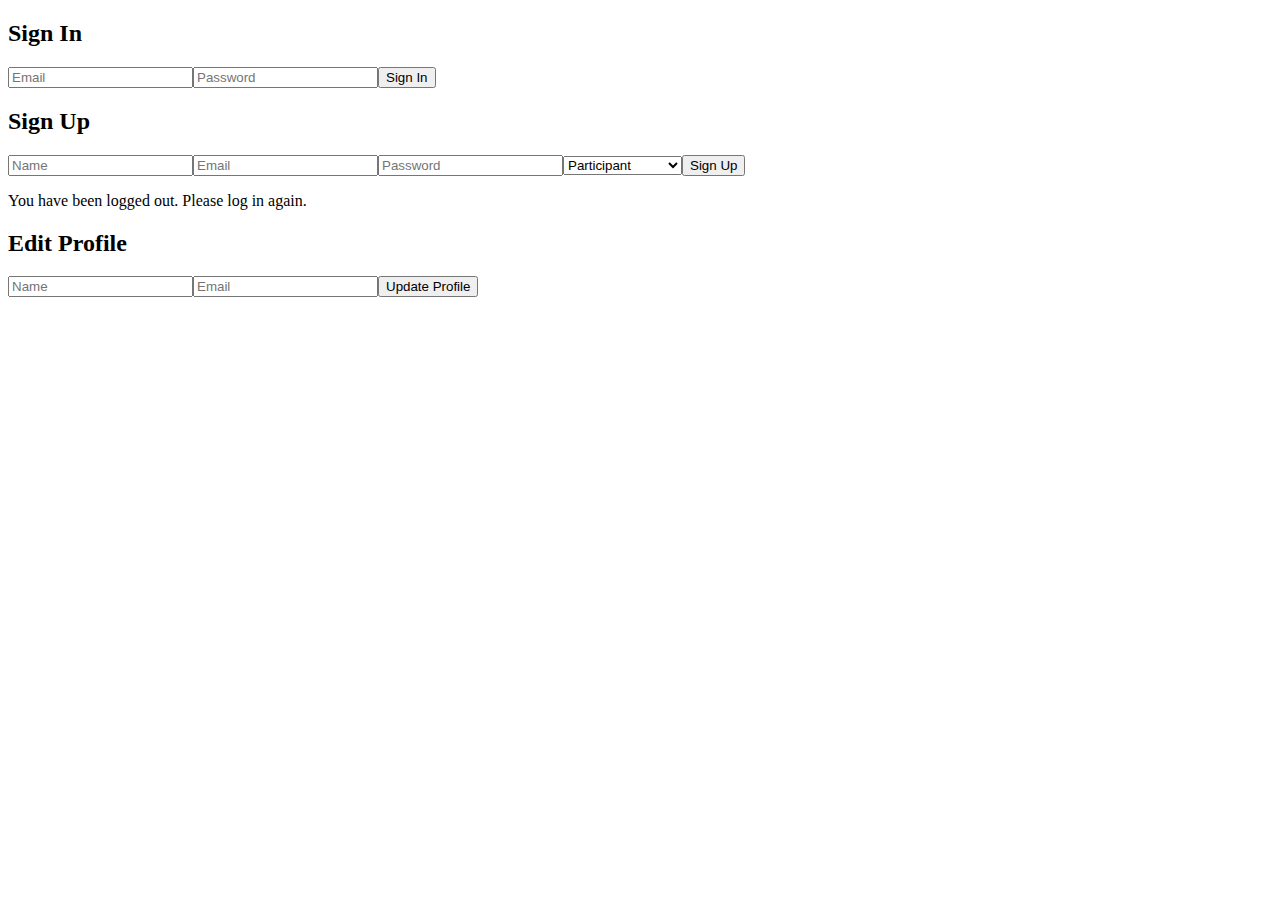
==== index.html @ 3858c30a ""commit"" ====
<!doctype html>
<html lang="en">
  <head>
    <meta charset="UTF-8" />
    <link rel="icon" type="image/svg+xml" href="/vite.svg" />
    <meta name="viewport" content="width=device-width, initial-scale=1.0" />
    <title>Vite + React</title>
    <script type="module" crossorigin src="/assets/index-D-U2EZbp.js"></script>
  </head>
  <body>
    <div id="root"></div>
  </body>
</html>
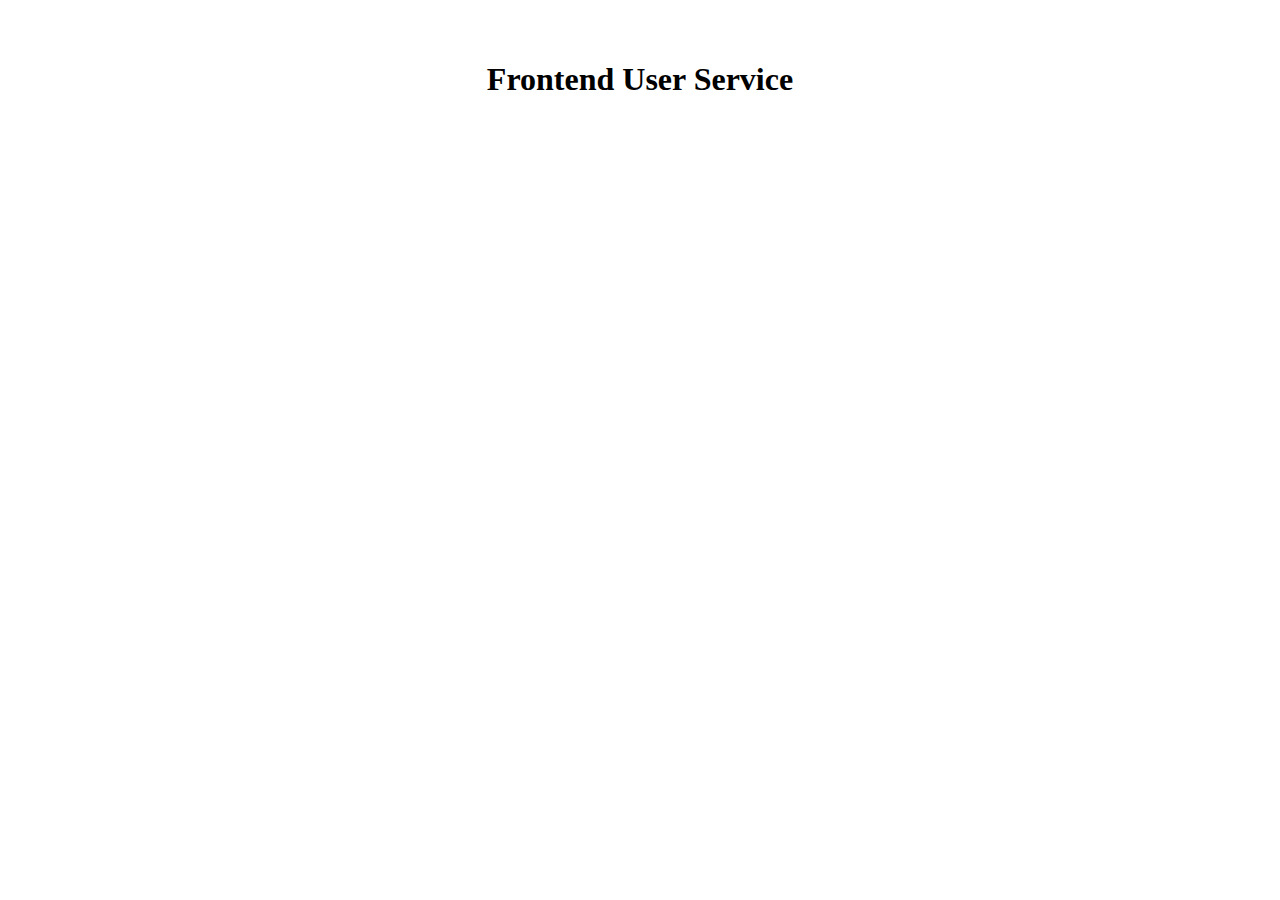
==== commit c11889bf: ""sd"" ====
--- a/index.html
+++ b/index.html
@@ -1,13 +1,15 @@
-<!doctype html>
-<html lang="en">
-  <head>
-    <meta charset="UTF-8" />
-    <link rel="icon" type="image/svg+xml" href="/vite.svg" />
-    <meta name="viewport" content="width=device-width, initial-scale=1.0" />
-    <title>Vite + React</title>
-    <script type="module" crossorigin src="/assets/index-D-U2EZbp.js"></script>
-  </head>
-  <body>
-    <div id="root"></div>
-  </body>
-</html>
+<!doctype html>
+<html lang="en">
+  <head>
+    <meta charset="UTF-8" />
+    <link rel="icon" type="image/svg+xml" href="/vite.svg" />
+    <meta name="viewport" content="width=device-width, initial-scale=1.0" />
+    <title>Vite + React</title>
+    <script type="module" crossorigin src="/assets/index-BmEnCI9w.js"></script>
+    <link rel="stylesheet" crossorigin href="/assets/index-B3Pdg2kj.css">
+  </head>
+  <body>
+    <div id="root"></div>+
+  </body>
+</html>
--- a/assets/index-B3Pdg2kj.css
+++ b/assets/index-B3Pdg2kj.css
@@ -0,0 +1 @@
+#root{max-width:1280px;margin:0 auto;padding:2rem;text-align:center}.logo{height:6em;padding:1.5em;will-change:filter;transition:filter .3s}.logo:hover{filter:drop-shadow(0 0 2em #646cffaa)}.logo.react:hover{filter:drop-shadow(0 0 2em #61dafbaa)}@keyframes logo-spin{0%{transform:rotate(0)}to{transform:rotate(360deg)}}@media (prefers-reduced-motion: no-preference){a:nth-of-type(2) .logo{animation:logo-spin infinite 20s linear}}.card{padding:2em}.read-the-docs{color:#888}.login{top:150px;width:380px;height:350px;margin:0 auto 0 800px;border-radius:16px;box-shadow:0 0 10px #17a2b8}.Login-component{background-image:url(http://rockimages.r.o.pic.centerblog.net/o/9b5f1084.jpg);height:100%;background-position:center;background-repeat:no-repeat;background-size:cover}.register{top:100px;width:480px;margin:40px auto 0 700px;border-radius:16px;border:2px solid #17a2b8}.registerevent{border-radius:16px;border:4px solid lightblue}.register2{height:690px}.input1{width:90px;height:25px;margin-left:10%;margin-right:10%;margin-top:50%;font-size:15px;background:#fff;border:none;border-radius:0;text-align:center;color:gray;font-family:Quicksand,sans-serif}.input2{width:80%;height:25px;margin-left:10%;margin-right:10%;font-size:15px;background:#fff;border:none;border-radius:5px;text-align:center!important;color:gray;font-family:Quicksand,sans-serif}.input4{height:25px;margin-right:10%;font-size:15px;background:#fff;border:none;border-radius:5px;text-align:center;color:gray;font-family:Quicksand,sans-serif}.input3:hover{background:#dcdcdc}.bouton{width:50%;height:35px;background:#181000;margin-left:10%;margin-right:10%;font-size:30px;border-radius:5px;text-align:center;color:#fff;line-height:32px;opacity:.8}.forgot{text-align:center;top:20px;font-family:Quicksand,sans-serif;font-weight:100;font-size:12px}.forgot:hover{color:#000}.my-facebook-button-class{background:#3d32db;top:100px;left:100px;width:180px;height:42px;bottom:auto;font-size:12px;padding:0;color:#fff;border:none}.formslayout{position:relative;background:url(../img/logreg.png) no-repeat center center/cover}.formslayout-inner{color:#fff;width:80%;margin:auto;display:flex;flex-direction:column;align-items:center;justify-content:center;text-align:center}.formslayout2{position:relative;background:url(../img/logreg.png) no-repeat center center/cover;height:100vh;overflow-y:hidden}.formslayout2>body{overflow:hidden}.formslayout2-inner{height:100%;width:80%;margin:auto;display:flex;flex-direction:column;align-items:center;justify-content:center;text-align:center}.formslayout3{position:relative;background:url(../img/logreg.png) no-repeat center center/cover}.formslayout3-inner{color:#fff;height:100%;width:80%;margin:auto;display:flex;flex-direction:column;align-items:center;justify-content:center;text-align:center}.formslayout4{position:relative}.formslayout4-inner{color:#fff;height:100%;width:80%;margin:auto;display:flex;flex-direction:column;align-items:center;justify-content:center;text-align:center}.landing{position:relative;background:url(../img/showcase.png) no-repeat center center/cover;height:100vh}.landing-inner{color:#fff;height:100%;width:80%;margin:auto;display:flex;flex-direction:column;align-items:center;justify-content:center;text-align:center}.dark-overlay{position:absolute;top:0;left:0;width:100%;height:100%}#main{width:100%;padding:0}.content-asset p{margin:0 auto}.breadcrumb{display:none}.margin-top-10{padding-top:10px}.margin-bot-10{padding-bottom:10px}#parallax-world-of-ugg h1{font-family:Oswald,sans-serif;font-size:24px;font-weight:400;text-transform:uppercase;color:#000;padding:0;margin:0}#parallax-world-of-ugg h2{font-family:Oswald,sans-serif;font-size:70px;letter-spacing:10px;text-align:center;color:#fff;font-weight:400;text-transform:uppercase;z-index:10;opacity:.9}#parallax-world-of-ugg h3{font-family:Oswald,sans-serif;font-size:14px;line-height:0;font-weight:400;letter-spacing:8px;text-transform:uppercase;color:#000}#parallax-world-of-ugg p{font-family:Source Sans Pro,sans-serif;font-weight:400;font-size:14px;line-height:24px}.first-character{font-weight:400;float:left;font-size:84px;line-height:64px;padding-top:4px;padding-right:8px;padding-left:3px;font-family:Source Sans Pro,sans-serif}.sc{color:#3b8595}.ny{color:#3d3c3a}.atw{color:#c48660}#parallax-world-of-ugg .title{background:#fff;padding:60px;margin:0 auto;text-align:center}#parallax-world-of-ugg .title h1{font-size:35px;letter-spacing:8px}#parallax-world-of-ugg .block{background:#fff;padding:60px;width:820px;margin:0 auto;text-align:justify}#parallax-world-of-ugg .block-gray{background:#f2f2f2;padding:60px}#parallax-world-of-ugg .section-overlay-mask{position:absolute;top:0;left:0;width:100%;height:100%;background-color:#000;opacity:.7}#parallax-world-of-ugg .parallax-one{padding-top:200px;padding-bottom:200px;overflow:hidden;position:relative;width:100%;background-image:url(../img/first_cover.jpg);background-attachment:fixed;background-size:cover;-moz-background-size:cover;-webkit-background-size:cover;background-repeat:no-repeat;background-position:top center}#parallax-world-of-ugg .parallax-two{padding-top:200px;padding-bottom:200px;overflow:hidden;position:relative;width:100%;background-image:url(../img/formspic.jpg);background-attachment:fixed;background-size:cover;-moz-background-size:cover;-webkit-background-size:cover;background-repeat:no-repeat;background-position:center center}#parallax-world-of-ugg .parallax-three{padding-top:200px;padding-bottom:200px;overflow:hidden;position:relative;width:100%;background-image:url(../img/loggin.png);background-attachment:fixed;background-size:cover;-moz-background-size:cover;-webkit-background-size:cover;background-repeat:no-repeat;background-position:center center}#parallax-world-of-ugg .line-break{border-bottom:1px solid black;width:150px;margin:0 auto}@media screen and (max-width: 959px) and (min-width: 768px){#parallax-world-of-ugg .block{padding:40px;width:620px}}@media screen and (max-width: 767px){#parallax-world-of-ugg .block{padding:30px;width:420px}#parallax-world-of-ugg h2{font-size:30px}#parallax-world-of-ugg .block{padding:30px}#parallax-world-of-ugg .parallax-one,#parallax-world-of-ugg .parallax-two,#parallax-world-of-ugg .parallax-three{padding-top:100px;padding-bottom:100px}}@media screen and (max-width: 479px){#parallax-world-of-ugg .block{padding:30px 15px;width:290px}}.social-link{width:30px;height:30px;border:1px solid #ddd;display:flex;align-items:center;justify-content:center;color:#666;border-radius:50%;transition:all .3s;font-size:.9rem}.social-link:hover,.social-link:focus{background:#ddd;text-decoration:none;color:#555}.body1{background:#febbbb;background:linear-gradient(135deg,#febbbb,#fe9090 45%,#ff5c5c);font-size:10px;padding:2em}.full-screen1{height:100vw;position:relative}.title1{text-align:center;font-weight:100}.divider1{border-bottom:1px solid black}.cards1{background:#add8e6;border-radius:3px;cursor:pointer;height:38em;padding:1.5em;position:relative;transition:height .4s,box-shadow .5s}.cards1:hover{box-shadow:0 0 2em #999;height:38em;transition:height .3s ease,box-shadow .5s ease}.cards1:hover .divider{opacity:.5}.cards1 .info{position:relative;visibility:hidden;top:-50%;opacity:0}.cards1 .icon{color:#fff;font-size:4em;text-align:center;padding:0;position:relative;left:43%;top:0;transition:font-size .3s ease,left .3s ease}.cards1 .title{color:#000;text-align:center;font-weight:300}.cards1 .lead{color:#000;font-weight:100;font-size:2em;text-align:center;-webkit-hyphens:auto;hyphens:auto}
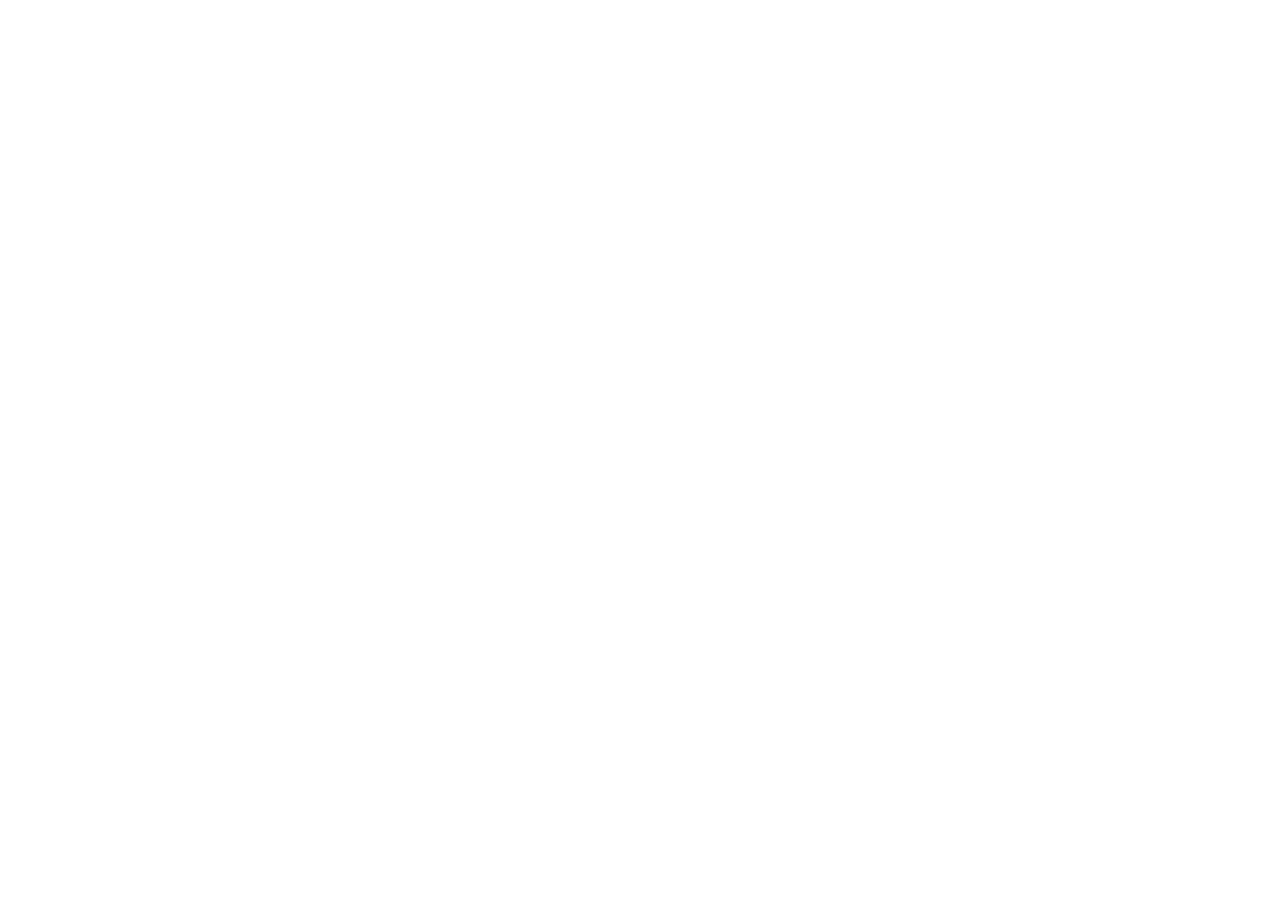
==== commit a4dbe9dc: "2" ====
--- a/index.html
+++ b/index.html
@@ -5,8 +5,8 @@
     <link rel="icon" type="image/svg+xml" href="/vite.svg" />
     <meta name="viewport" content="width=device-width, initial-scale=1.0" />
     <title>Vite + React</title>
-    <script type="module" crossorigin src="/assets/index-BmEnCI9w.js"></script>
-    <link rel="stylesheet" crossorigin href="/assets/index-B3Pdg2kj.css">
+    <script type="module" crossorigin src="/assets/index-CW3COYzT.js"></script>
+    <link rel="stylesheet" crossorigin href="/assets/index-BMhBvhAA.css">
   </head>
   <body>
     <div id="root"></div>--- a/assets/index-BMhBvhAA.css
+++ b/assets/index-BMhBvhAA.css
@@ -0,0 +1 @@
+@import"https://fonts.googleapis.com/css2?family=Roboto:ital,wght@0,100;0,300;0,400;0,500;0,700;0,900;1,100;1,300;1,400;1,500;1,700;1,900&display=swap";*,:before,:after{box-sizing:border-box;border-width:0;border-style:solid;border-color:#e5e7eb}:before,:after{--tw-content: ""}html,:host{line-height:1.5;-webkit-text-size-adjust:100%;-moz-tab-size:4;-o-tab-size:4;tab-size:4;font-family:ui-sans-serif,system-ui,sans-serif,"Apple Color Emoji","Segoe UI Emoji",Segoe UI Symbol,"Noto Color Emoji";font-feature-settings:normal;font-variation-settings:normal;-webkit-tap-highlight-color:transparent}body{margin:0;line-height:inherit}hr{height:0;color:inherit;border-top-width:1px}abbr:where([title]){-webkit-text-decoration:underline dotted;text-decoration:underline dotted}h1,h2,h3,h4,h5,h6{font-size:inherit;font-weight:inherit}a{color:inherit;text-decoration:inherit}b,strong{font-weight:bolder}code,kbd,samp,pre{font-family:ui-monospace,SFMono-Regular,Menlo,Monaco,Consolas,Liberation Mono,Courier New,monospace;font-feature-settings:normal;font-variation-settings:normal;font-size:1em}small{font-size:80%}sub,sup{font-size:75%;line-height:0;position:relative;vertical-align:baseline}sub{bottom:-.25em}sup{top:-.5em}table{text-indent:0;border-color:inherit;border-collapse:collapse}button,input,optgroup,select,textarea{font-family:inherit;font-feature-settings:inherit;font-variation-settings:inherit;font-size:100%;font-weight:inherit;line-height:inherit;letter-spacing:inherit;color:inherit;margin:0;padding:0}button,select{text-transform:none}button,input:where([type=button]),input:where([type=reset]),input:where([type=submit]){-webkit-appearance:button;background-color:transparent;background-image:none}:-moz-focusring{outline:auto}:-moz-ui-invalid{box-shadow:none}progress{vertical-align:baseline}::-webkit-inner-spin-button,::-webkit-outer-spin-button{height:auto}[type=search]{-webkit-appearance:textfield;outline-offset:-2px}::-webkit-search-decoration{-webkit-appearance:none}::-webkit-file-upload-button{-webkit-appearance:button;font:inherit}summary{display:list-item}blockquote,dl,dd,h1,h2,h3,h4,h5,h6,hr,figure,p,pre{margin:0}fieldset{margin:0;padding:0}legend{padding:0}ol,ul,menu{list-style:none;margin:0;padding:0}dialog{padding:0}textarea{resize:vertical}input::-moz-placeholder,textarea::-moz-placeholder{opacity:1;color:#9ca3af}input::placeholder,textarea::placeholder{opacity:1;color:#9ca3af}button,[role=button]{cursor:pointer}:disabled{cursor:default}img,svg,video,canvas,audio,iframe,embed,object{display:block;vertical-align:middle}img,video{max-width:100%;height:auto}[hidden]{display:none}:root{--background: 0 0% 100%;--foreground: 222.2 84% 4.9%;--card: 0 0% 100%;--card-foreground: 222.2 84% 4.9%;--popover: 0 0% 100%;--popover-foreground: 222.2 84% 4.9%;--primary: 221.2 83.2% 53.3%;--primary-foreground: 210 40% 98%;--secondary: 210 40% 96.1%;--secondary-foreground: 222.2 47.4% 11.2%;--muted: 210 40% 96.1%;--muted-foreground: 215.4 16.3% 46.9%;--accent: 210 40% 96.1%;--accent-foreground: 222.2 47.4% 11.2%;--destructive: 0 84.2% 60.2%;--destructive-foreground: 210 40% 98%;--border: 214.3 31.8% 91.4%;--input: 214.3 31.8% 91.4%;--ring: 221.2 83.2% 53.3%;--radius: .5rem;--chart-1: 12 76% 61%;--chart-2: 173 58% 39%;--chart-3: 197 37% 24%;--chart-4: 43 74% 66%;--chart-5: 27 87% 67%}.dark{--background: 222.2 84% 4.9%;--foreground: 210 40% 98%;--card: 222.2 84% 4.9%;--card-foreground: 210 40% 98%;--popover: 222.2 84% 4.9%;--popover-foreground: 210 40% 98%;--primary: 217.2 91.2% 59.8%;--primary-foreground: 222.2 47.4% 11.2%;--secondary: 217.2 32.6% 17.5%;--secondary-foreground: 210 40% 98%;--muted: 217.2 32.6% 17.5%;--muted-foreground: 215 20.2% 65.1%;--accent: 217.2 32.6% 17.5%;--accent-foreground: 210 40% 98%;--destructive: 0 62.8% 30.6%;--destructive-foreground: 210 40% 98%;--border: 217.2 32.6% 17.5%;--input: 217.2 32.6% 17.5%;--ring: 224.3 76.3% 48%;--chart-1: 220 70% 50%;--chart-2: 160 60% 45%;--chart-3: 30 80% 55%;--chart-4: 280 65% 60%;--chart-5: 340 75% 55%}*,:before,:after{--tw-border-spacing-x: 0;--tw-border-spacing-y: 0;--tw-translate-x: 0;--tw-translate-y: 0;--tw-rotate: 0;--tw-skew-x: 0;--tw-skew-y: 0;--tw-scale-x: 1;--tw-scale-y: 1;--tw-pan-x: ;--tw-pan-y: ;--tw-pinch-zoom: ;--tw-scroll-snap-strictness: proximity;--tw-gradient-from-position: ;--tw-gradient-via-position: ;--tw-gradient-to-position: ;--tw-ordinal: ;--tw-slashed-zero: ;--tw-numeric-figure: ;--tw-numeric-spacing: ;--tw-numeric-fraction: ;--tw-ring-inset: ;--tw-ring-offset-width: 0px;--tw-ring-offset-color: #fff;--tw-ring-color: rgb(59 130 246 / .5);--tw-ring-offset-shadow: 0 0 #0000;--tw-ring-shadow: 0 0 #0000;--tw-shadow: 0 0 #0000;--tw-shadow-colored: 0 0 #0000;--tw-blur: ;--tw-brightness: ;--tw-contrast: ;--tw-grayscale: ;--tw-hue-rotate: ;--tw-invert: ;--tw-saturate: ;--tw-sepia: ;--tw-drop-shadow: ;--tw-backdrop-blur: ;--tw-backdrop-brightness: ;--tw-backdrop-contrast: ;--tw-backdrop-grayscale: ;--tw-backdrop-hue-rotate: ;--tw-backdrop-invert: ;--tw-backdrop-opacity: ;--tw-backdrop-saturate: ;--tw-backdrop-sepia: ;--tw-contain-size: ;--tw-contain-layout: ;--tw-contain-paint: ;--tw-contain-style: }::backdrop{--tw-border-spacing-x: 0;--tw-border-spacing-y: 0;--tw-translate-x: 0;--tw-translate-y: 0;--tw-rotate: 0;--tw-skew-x: 0;--tw-skew-y: 0;--tw-scale-x: 1;--tw-scale-y: 1;--tw-pan-x: ;--tw-pan-y: ;--tw-pinch-zoom: ;--tw-scroll-snap-strictness: proximity;--tw-gradient-from-position: ;--tw-gradient-via-position: ;--tw-gradient-to-position: ;--tw-ordinal: ;--tw-slashed-zero: ;--tw-numeric-figure: ;--tw-numeric-spacing: ;--tw-numeric-fraction: ;--tw-ring-inset: ;--tw-ring-offset-width: 0px;--tw-ring-offset-color: #fff;--tw-ring-color: rgb(59 130 246 / .5);--tw-ring-offset-shadow: 0 0 #0000;--tw-ring-shadow: 0 0 #0000;--tw-shadow: 0 0 #0000;--tw-shadow-colored: 0 0 #0000;--tw-blur: ;--tw-brightness: ;--tw-contrast: ;--tw-grayscale: ;--tw-hue-rotate: ;--tw-invert: ;--tw-saturate: ;--tw-sepia: ;--tw-drop-shadow: ;--tw-backdrop-blur: ;--tw-backdrop-brightness: ;--tw-backdrop-contrast: ;--tw-backdrop-grayscale: ;--tw-backdrop-hue-rotate: ;--tw-backdrop-invert: ;--tw-backdrop-opacity: ;--tw-backdrop-saturate: ;--tw-backdrop-sepia: ;--tw-contain-size: ;--tw-contain-layout: ;--tw-contain-paint: ;--tw-contain-style: }.container{width:100%}@media (min-width: 640px){.container{max-width:640px}}@media (min-width: 768px){.container{max-width:768px}}@media (min-width: 1024px){.container{max-width:1024px}}@media (min-width: 1280px){.container{max-width:1280px}}@media (min-width: 1536px){.container{max-width:1536px}}.sr-only{position:absolute;width:1px;height:1px;padding:0;margin:-1px;overflow:hidden;clip:rect(0,0,0,0);white-space:nowrap;border-width:0}.pointer-events-none{pointer-events:none}.pointer-events-auto{pointer-events:auto}.visible{visibility:visible}.invisible{visibility:hidden}.fixed{position:fixed}.absolute{position:absolute}.relative{position:relative}.inset-0{top:0;right:0;bottom:0;left:0}.inset-x-0{left:0;right:0}.inset-y-0{top:0;bottom:0}.-bottom-12{bottom:-3rem}.-left-12{left:-3rem}.-right-12{right:-3rem}.-top-12{top:-3rem}.bottom-0{bottom:0}.left-0{left:0}.left-1{left:.25rem}.left-1\/2{left:50%}.left-2{left:.5rem}.left-\[50\%\]{left:50%}.right-0{right:0}.right-1{right:.25rem}.right-2{right:.5rem}.right-4{right:1rem}.top-0{top:0}.top-1{top:.25rem}.top-1\/2{top:50%}.top-4{top:1rem}.top-\[1px\]{top:1px}.top-\[50\%\]{top:50%}.top-\[60\%\]{top:60%}.top-full{top:100%}.z-10{z-index:10}.z-50{z-index:50}.z-\[100\]{z-index:100}.z-\[1\]{z-index:1}.-mx-1{margin-left:-.25rem;margin-right:-.25rem}.mx-1{margin-left:.25rem;margin-right:.25rem}.mx-auto{margin-left:auto;margin-right:auto}.my-0\.5{margin-top:.125rem;margin-bottom:.125rem}.my-1{margin-top:.25rem;margin-bottom:.25rem}.-ml-4{margin-left:-1rem}.-mt-4{margin-top:-1rem}.mb-1{margin-bottom:.25rem}.mb-3{margin-bottom:.75rem}.mb-4{margin-bottom:1rem}.mb-8{margin-bottom:2rem}.ml-1{margin-left:.25rem}.ml-2{margin-left:.5rem}.ml-4{margin-left:1rem}.ml-auto{margin-left:auto}.mr-2{margin-right:.5rem}.mt-1\.5{margin-top:.375rem}.mt-2{margin-top:.5rem}.mt-24{margin-top:6rem}.mt-3{margin-top:.75rem}.mt-4{margin-top:1rem}.mt-auto{margin-top:auto}.block{display:block}.flex{display:flex}.inline-flex{display:inline-flex}.table{display:table}.grid{display:grid}.hidden{display:none}.aspect-square{aspect-ratio:1 / 1}.aspect-video{aspect-ratio:16 / 9}.h-1\.5{height:.375rem}.h-10{height:2.5rem}.h-2{height:.5rem}.h-2\.5{height:.625rem}.h-3{height:.75rem}.h-3\.5{height:.875rem}.h-4{height:1rem}.h-5{height:1.25rem}.h-7{height:1.75rem}.h-8{height:2rem}.h-80{height:20rem}.h-9{height:2.25rem}.h-\[1\.2rem\]{height:1.2rem}.h-\[1px\]{height:1px}.h-\[var\(--radix-navigation-menu-viewport-height\)\]{height:var(--radix-navigation-menu-viewport-height)}.h-\[var\(--radix-select-trigger-height\)\]{height:var(--radix-select-trigger-height)}.h-auto{height:auto}.h-full{height:100%}.h-px{height:1px}.max-h-96{max-height:24rem}.max-h-\[300px\]{max-height:300px}.max-h-screen{max-height:100vh}.min-h-\[60px\]{min-height:60px}.min-h-screen{min-height:100vh}.w-0{width:0px}.w-1{width:.25rem}.w-10{width:2.5rem}.w-2{width:.5rem}.w-2\.5{width:.625rem}.w-3{width:.75rem}.w-3\.5{width:.875rem}.w-3\/4{width:75%}.w-4{width:1rem}.w-48{width:12rem}.w-64{width:16rem}.w-7{width:1.75rem}.w-72{width:18rem}.w-8{width:2rem}.w-9{width:2.25rem}.w-\[1\.2rem\]{width:1.2rem}.w-\[100px\]{width:100px}.w-\[1px\]{width:1px}.w-full{width:100%}.w-max{width:-moz-max-content;width:max-content}.w-px{width:1px}.min-w-0{min-width:0px}.min-w-\[12rem\]{min-width:12rem}.min-w-\[8rem\]{min-width:8rem}.min-w-\[var\(--radix-select-trigger-width\)\]{min-width:var(--radix-select-trigger-width)}.max-w-lg{max-width:32rem}.max-w-max{max-width:-moz-max-content;max-width:max-content}.max-w-md{max-width:28rem}.flex-1{flex:1 1 0%}.shrink-0{flex-shrink:0}.grow{flex-grow:1}.grow-0{flex-grow:0}.basis-full{flex-basis:100%}.caption-bottom{caption-side:bottom}.border-collapse{border-collapse:collapse}.-translate-x-1\/2{--tw-translate-x: -50%;transform:translate(var(--tw-translate-x),var(--tw-translate-y)) rotate(var(--tw-rotate)) skew(var(--tw-skew-x)) skewY(var(--tw-skew-y)) scaleX(var(--tw-scale-x)) scaleY(var(--tw-scale-y))}.-translate-y-1\/2{--tw-translate-y: -50%;transform:translate(var(--tw-translate-x),var(--tw-translate-y)) rotate(var(--tw-rotate)) skew(var(--tw-skew-x)) skewY(var(--tw-skew-y)) scaleX(var(--tw-scale-x)) scaleY(var(--tw-scale-y))}.translate-x-\[-50\%\]{--tw-translate-x: -50%;transform:translate(var(--tw-translate-x),var(--tw-translate-y)) rotate(var(--tw-rotate)) skew(var(--tw-skew-x)) skewY(var(--tw-skew-y)) scaleX(var(--tw-scale-x)) scaleY(var(--tw-scale-y))}.translate-y-\[-50\%\]{--tw-translate-y: -50%;transform:translate(var(--tw-translate-x),var(--tw-translate-y)) rotate(var(--tw-rotate)) skew(var(--tw-skew-x)) skewY(var(--tw-skew-y)) scaleX(var(--tw-scale-x)) scaleY(var(--tw-scale-y))}.rotate-0{--tw-rotate: 0deg;transform:translate(var(--tw-translate-x),var(--tw-translate-y)) rotate(var(--tw-rotate)) skew(var(--tw-skew-x)) skewY(var(--tw-skew-y)) scaleX(var(--tw-scale-x)) scaleY(var(--tw-scale-y))}.rotate-45{--tw-rotate: 45deg;transform:translate(var(--tw-translate-x),var(--tw-translate-y)) rotate(var(--tw-rotate)) skew(var(--tw-skew-x)) skewY(var(--tw-skew-y)) scaleX(var(--tw-scale-x)) scaleY(var(--tw-scale-y))}.rotate-90{--tw-rotate: 90deg;transform:translate(var(--tw-translate-x),var(--tw-translate-y)) rotate(var(--tw-rotate)) skew(var(--tw-skew-x)) skewY(var(--tw-skew-y)) scaleX(var(--tw-scale-x)) scaleY(var(--tw-scale-y))}.scale-0{--tw-scale-x: 0;--tw-scale-y: 0;transform:translate(var(--tw-translate-x),var(--tw-translate-y)) rotate(var(--tw-rotate)) skew(var(--tw-skew-x)) skewY(var(--tw-skew-y)) scaleX(var(--tw-scale-x)) scaleY(var(--tw-scale-y))}.scale-100{--tw-scale-x: 1;--tw-scale-y: 1;transform:translate(var(--tw-translate-x),var(--tw-translate-y)) rotate(var(--tw-rotate)) skew(var(--tw-skew-x)) skewY(var(--tw-skew-y)) scaleX(var(--tw-scale-x)) scaleY(var(--tw-scale-y))}.transform{transform:translate(var(--tw-translate-x),var(--tw-translate-y)) rotate(var(--tw-rotate)) skew(var(--tw-skew-x)) skewY(var(--tw-skew-y)) scaleX(var(--tw-scale-x)) scaleY(var(--tw-scale-y))}@keyframes pulse{50%{opacity:.5}}.animate-pulse{animation:pulse 2s cubic-bezier(.4,0,.6,1) infinite}.cursor-default{cursor:default}.cursor-pointer{cursor:pointer}.touch-none{touch-action:none}.select-none{-webkit-user-select:none;-moz-user-select:none;user-select:none}.list-disc{list-style-type:disc}.list-none{list-style-type:none}.grid-cols-1{grid-template-columns:repeat(1,minmax(0,1fr))}.flex-row{flex-direction:row}.flex-col{flex-direction:column}.flex-col-reverse{flex-direction:column-reverse}.flex-wrap{flex-wrap:wrap}.items-start{align-items:flex-start}.items-end{align-items:flex-end}.items-center{align-items:center}.items-stretch{align-items:stretch}.justify-center{justify-content:center}.justify-between{justify-content:space-between}.gap-1{gap:.25rem}.gap-1\.5{gap:.375rem}.gap-2{gap:.5rem}.gap-4{gap:1rem}.space-x-1>:not([hidden])~:not([hidden]){--tw-space-x-reverse: 0;margin-right:calc(.25rem * var(--tw-space-x-reverse));margin-left:calc(.25rem * calc(1 - var(--tw-space-x-reverse)))}.space-x-2>:not([hidden])~:not([hidden]){--tw-space-x-reverse: 0;margin-right:calc(.5rem * var(--tw-space-x-reverse));margin-left:calc(.5rem * calc(1 - var(--tw-space-x-reverse)))}.space-x-8>:not([hidden])~:not([hidden]){--tw-space-x-reverse: 0;margin-right:calc(2rem * var(--tw-space-x-reverse));margin-left:calc(2rem * calc(1 - var(--tw-space-x-reverse)))}.space-y-1>:not([hidden])~:not([hidden]){--tw-space-y-reverse: 0;margin-top:calc(.25rem * calc(1 - var(--tw-space-y-reverse)));margin-bottom:calc(.25rem * var(--tw-space-y-reverse))}.space-y-1\.5>:not([hidden])~:not([hidden]){--tw-space-y-reverse: 0;margin-top:calc(.375rem * calc(1 - var(--tw-space-y-reverse)));margin-bottom:calc(.375rem * var(--tw-space-y-reverse))}.space-y-2>:not([hidden])~:not([hidden]){--tw-space-y-reverse: 0;margin-top:calc(.5rem * calc(1 - var(--tw-space-y-reverse)));margin-bottom:calc(.5rem * var(--tw-space-y-reverse))}.space-y-4>:not([hidden])~:not([hidden]){--tw-space-y-reverse: 0;margin-top:calc(1rem * calc(1 - var(--tw-space-y-reverse)));margin-bottom:calc(1rem * var(--tw-space-y-reverse))}.overflow-auto{overflow:auto}.overflow-hidden{overflow:hidden}.overflow-y-auto{overflow-y:auto}.overflow-x-hidden{overflow-x:hidden}.whitespace-nowrap{white-space:nowrap}.break-words{overflow-wrap:break-word}.rounded{border-radius:.25rem}.rounded-\[2px\]{border-radius:2px}.rounded-\[inherit\]{border-radius:inherit}.rounded-full{border-radius:9999px}.rounded-lg{border-radius:var(--radius)}.rounded-md{border-radius:calc(var(--radius) - 2px)}.rounded-sm{border-radius:calc(var(--radius) - 4px)}.rounded-xl{border-radius:.75rem}.rounded-t-\[10px\]{border-top-left-radius:10px;border-top-right-radius:10px}.rounded-tl-sm{border-top-left-radius:calc(var(--radius) - 4px)}.border{border-width:1px}.border-2{border-width:2px}.border-\[1\.5px\]{border-width:1.5px}.border-y{border-top-width:1px;border-bottom-width:1px}.border-b{border-bottom-width:1px}.border-l{border-left-width:1px}.border-r{border-right-width:1px}.border-t{border-top-width:1px}.border-dashed{border-style:dashed}.border-\[--color-border\]{border-color:var(--color-border)}.border-border\/50{border-color:hsl(var(--border) / .5)}.border-destructive{border-color:hsl(var(--destructive))}.border-destructive\/50{border-color:hsl(var(--destructive) / .5)}.border-gray-200{--tw-border-opacity: 1;border-color:rgb(229 231 235 / var(--tw-border-opacity))}.border-input{border-color:hsl(var(--input))}.border-primary{border-color:hsl(var(--primary))}.border-primary\/50{border-color:hsl(var(--primary) / .5)}.border-transparent{border-color:transparent}.border-l-transparent{border-left-color:transparent}.border-t-transparent{border-top-color:transparent}.bg-\[--color-bg\]{background-color:var(--color-bg)}.bg-accent{background-color:hsl(var(--accent))}.bg-background{background-color:hsl(var(--background))}.bg-black\/80{background-color:#000c}.bg-border{background-color:hsl(var(--border))}.bg-card{background-color:hsl(var(--card))}.bg-destructive{background-color:hsl(var(--destructive))}.bg-foreground{background-color:hsl(var(--foreground))}.bg-gray-50{--tw-bg-opacity: 1;background-color:rgb(249 250 251 / var(--tw-bg-opacity))}.bg-muted{background-color:hsl(var(--muted))}.bg-muted\/50{background-color:hsl(var(--muted) / .5)}.bg-popover{background-color:hsl(var(--popover))}.bg-primary{background-color:hsl(var(--primary))}.bg-primary\/10{background-color:hsl(var(--primary) / .1)}.bg-primary\/20{background-color:hsl(var(--primary) / .2)}.bg-red-500{--tw-bg-opacity: 1;background-color:rgb(239 68 68 / var(--tw-bg-opacity))}.bg-secondary{background-color:hsl(var(--secondary))}.bg-transparent{background-color:transparent}.bg-white{--tw-bg-opacity: 1;background-color:rgb(255 255 255 / var(--tw-bg-opacity))}.fill-current{fill:currentColor}.fill-primary{fill:hsl(var(--primary))}.p-0{padding:0}.p-1{padding:.25rem}.p-2{padding:.5rem}.p-3{padding:.75rem}.p-4{padding:1rem}.p-6{padding:1.5rem}.p-8{padding:2rem}.p-\[1px\]{padding:1px}.px-2{padding-left:.5rem;padding-right:.5rem}.px-2\.5{padding-left:.625rem;padding-right:.625rem}.px-3{padding-left:.75rem;padding-right:.75rem}.px-4{padding-left:1rem;padding-right:1rem}.px-8{padding-left:2rem;padding-right:2rem}.py-0\.5{padding-top:.125rem;padding-bottom:.125rem}.py-1{padding-top:.25rem;padding-bottom:.25rem}.py-1\.5{padding-top:.375rem;padding-bottom:.375rem}.py-2{padding-top:.5rem;padding-bottom:.5rem}.py-3{padding-top:.75rem;padding-bottom:.75rem}.py-4{padding-top:1rem;padding-bottom:1rem}.py-6{padding-top:1.5rem;padding-bottom:1.5rem}.pb-3{padding-bottom:.75rem}.pb-4{padding-bottom:1rem}.pl-2{padding-left:.5rem}.pl-2\.5{padding-left:.625rem}.pl-4{padding-left:1rem}.pl-5{padding-left:1.25rem}.pl-8{padding-left:2rem}.pr-2{padding-right:.5rem}.pr-2\.5{padding-right:.625rem}.pr-6{padding-right:1.5rem}.pr-8{padding-right:2rem}.pt-0{padding-top:0}.pt-1{padding-top:.25rem}.pt-3{padding-top:.75rem}.pt-4{padding-top:1rem}.text-left{text-align:left}.text-center{text-align:center}.text-justify{text-align:justify}.align-middle{vertical-align:middle}.font-mono{font-family:ui-monospace,SFMono-Regular,Menlo,Monaco,Consolas,Liberation Mono,Courier New,monospace}.text-2xl{font-size:1.5rem;line-height:2rem}.text-\[0\.8rem\]{font-size:.8rem}.text-lg{font-size:1.125rem;line-height:1.75rem}.text-sm{font-size:.875rem;line-height:1.25rem}.text-xl{font-size:1.25rem;line-height:1.75rem}.text-xs{font-size:.75rem;line-height:1rem}.font-bold{font-weight:700}.font-medium{font-weight:500}.font-normal{font-weight:400}.font-semibold{font-weight:600}.tabular-nums{--tw-numeric-spacing: tabular-nums;font-variant-numeric:var(--tw-ordinal) var(--tw-slashed-zero) var(--tw-numeric-figure) var(--tw-numeric-spacing) var(--tw-numeric-fraction)}.leading-none{line-height:1}.tracking-tight{letter-spacing:-.025em}.tracking-widest{letter-spacing:.1em}.text-accent-foreground{color:hsl(var(--accent-foreground))}.text-blue-500{--tw-text-opacity: 1;color:rgb(59 130 246 / var(--tw-text-opacity))}.text-card-foreground{color:hsl(var(--card-foreground))}.text-current{color:currentColor}.text-destructive{color:hsl(var(--destructive))}.text-destructive-foreground{color:hsl(var(--destructive-foreground))}.text-foreground{color:hsl(var(--foreground))}.text-foreground\/50{color:hsl(var(--foreground) / .5)}.text-gray-700{--tw-text-opacity: 1;color:rgb(55 65 81 / var(--tw-text-opacity))}.text-gray-800{--tw-text-opacity: 1;color:rgb(31 41 55 / var(--tw-text-opacity))}.text-gray-900{--tw-text-opacity: 1;color:rgb(17 24 39 / var(--tw-text-opacity))}.text-muted-foreground{color:hsl(var(--muted-foreground))}.text-popover-foreground{color:hsl(var(--popover-foreground))}.text-primary{color:hsl(var(--primary))}.text-primary-foreground{color:hsl(var(--primary-foreground))}.text-red-600{--tw-text-opacity: 1;color:rgb(220 38 38 / var(--tw-text-opacity))}.text-secondary-foreground{color:hsl(var(--secondary-foreground))}.text-white{--tw-text-opacity: 1;color:rgb(255 255 255 / var(--tw-text-opacity))}.underline-offset-4{text-underline-offset:4px}.opacity-0{opacity:0}.opacity-50{opacity:.5}.opacity-60{opacity:.6}.opacity-70{opacity:.7}.opacity-90{opacity:.9}.shadow{--tw-shadow: 0 1px 3px 0 rgb(0 0 0 / .1), 0 1px 2px -1px rgb(0 0 0 / .1);--tw-shadow-colored: 0 1px 3px 0 var(--tw-shadow-color), 0 1px 2px -1px var(--tw-shadow-color);box-shadow:var(--tw-ring-offset-shadow, 0 0 #0000),var(--tw-ring-shadow, 0 0 #0000),var(--tw-shadow)}.shadow-lg{--tw-shadow: 0 10px 15px -3px rgb(0 0 0 / .1), 0 4px 6px -4px rgb(0 0 0 / .1);--tw-shadow-colored: 0 10px 15px -3px var(--tw-shadow-color), 0 4px 6px -4px var(--tw-shadow-color);box-shadow:var(--tw-ring-offset-shadow, 0 0 #0000),var(--tw-ring-shadow, 0 0 #0000),var(--tw-shadow)}.shadow-md{--tw-shadow: 0 4px 6px -1px rgb(0 0 0 / .1), 0 2px 4px -2px rgb(0 0 0 / .1);--tw-shadow-colored: 0 4px 6px -1px var(--tw-shadow-color), 0 2px 4px -2px var(--tw-shadow-color);box-shadow:var(--tw-ring-offset-shadow, 0 0 #0000),var(--tw-ring-shadow, 0 0 #0000),var(--tw-shadow)}.shadow-sm{--tw-shadow: 0 1px 2px 0 rgb(0 0 0 / .05);--tw-shadow-colored: 0 1px 2px 0 var(--tw-shadow-color);box-shadow:var(--tw-ring-offset-shadow, 0 0 #0000),var(--tw-ring-shadow, 0 0 #0000),var(--tw-shadow)}.shadow-xl{--tw-shadow: 0 20px 25px -5px rgb(0 0 0 / .1), 0 8px 10px -6px rgb(0 0 0 / .1);--tw-shadow-colored: 0 20px 25px -5px var(--tw-shadow-color), 0 8px 10px -6px var(--tw-shadow-color);box-shadow:var(--tw-ring-offset-shadow, 0 0 #0000),var(--tw-ring-shadow, 0 0 #0000),var(--tw-shadow)}.outline-none{outline:2px solid transparent;outline-offset:2px}.outline{outline-style:solid}.ring-0{--tw-ring-offset-shadow: var(--tw-ring-inset) 0 0 0 var(--tw-ring-offset-width) var(--tw-ring-offset-color);--tw-ring-shadow: var(--tw-ring-inset) 0 0 0 calc(0px + var(--tw-ring-offset-width)) var(--tw-ring-color);box-shadow:var(--tw-ring-offset-shadow),var(--tw-ring-shadow),var(--tw-shadow, 0 0 #0000)}.ring-1{--tw-ring-offset-shadow: var(--tw-ring-inset) 0 0 0 var(--tw-ring-offset-width) var(--tw-ring-offset-color);--tw-ring-shadow: var(--tw-ring-inset) 0 0 0 calc(1px + var(--tw-ring-offset-width)) var(--tw-ring-color);box-shadow:var(--tw-ring-offset-shadow),var(--tw-ring-shadow),var(--tw-shadow, 0 0 #0000)}.ring-ring{--tw-ring-color: hsl(var(--ring))}.ring-offset-background{--tw-ring-offset-color: hsl(var(--background))}.filter{filter:var(--tw-blur) var(--tw-brightness) var(--tw-contrast) var(--tw-grayscale) var(--tw-hue-rotate) var(--tw-invert) var(--tw-saturate) var(--tw-sepia) var(--tw-drop-shadow)}.transition{transition-property:color,background-color,border-color,text-decoration-color,fill,stroke,opacity,box-shadow,transform,filter,-webkit-backdrop-filter;transition-property:color,background-color,border-color,text-decoration-color,fill,stroke,opacity,box-shadow,transform,filter,backdrop-filter;transition-property:color,background-color,border-color,text-decoration-color,fill,stroke,opacity,box-shadow,transform,filter,backdrop-filter,-webkit-backdrop-filter;transition-timing-function:cubic-bezier(.4,0,.2,1);transition-duration:.15s}.transition-all{transition-property:all;transition-timing-function:cubic-bezier(.4,0,.2,1);transition-duration:.15s}.transition-colors{transition-property:color,background-color,border-color,text-decoration-color,fill,stroke;transition-timing-function:cubic-bezier(.4,0,.2,1);transition-duration:.15s}.transition-opacity{transition-property:opacity;transition-timing-function:cubic-bezier(.4,0,.2,1);transition-duration:.15s}.transition-transform{transition-property:transform;transition-timing-function:cubic-bezier(.4,0,.2,1);transition-duration:.15s}.duration-1000{transition-duration:1s}.duration-200{transition-duration:.2s}.duration-300{transition-duration:.3s}.ease-in-out{transition-timing-function:cubic-bezier(.4,0,.2,1)}@keyframes enter{0%{opacity:var(--tw-enter-opacity, 1);transform:translate3d(var(--tw-enter-translate-x, 0),var(--tw-enter-translate-y, 0),0) scale3d(var(--tw-enter-scale, 1),var(--tw-enter-scale, 1),var(--tw-enter-scale, 1)) rotate(var(--tw-enter-rotate, 0))}}@keyframes exit{to{opacity:var(--tw-exit-opacity, 1);transform:translate3d(var(--tw-exit-translate-x, 0),var(--tw-exit-translate-y, 0),0) scale3d(var(--tw-exit-scale, 1),var(--tw-exit-scale, 1),var(--tw-exit-scale, 1)) rotate(var(--tw-exit-rotate, 0))}}.animate-in{animation-name:enter;animation-duration:.15s;--tw-enter-opacity: initial;--tw-enter-scale: initial;--tw-enter-rotate: initial;--tw-enter-translate-x: initial;--tw-enter-translate-y: initial}.fade-in-0{--tw-enter-opacity: 0}.zoom-in-95{--tw-enter-scale: .95}.duration-1000{animation-duration:1s}.duration-200{animation-duration:.2s}.duration-300{animation-duration:.3s}.ease-in-out{animation-timing-function:cubic-bezier(.4,0,.2,1)}body{font-family:Roboto,sans-serif}.file\:border-0::file-selector-button{border-width:0px}.file\:bg-transparent::file-selector-button{background-color:transparent}.file\:text-sm::file-selector-button{font-size:.875rem;line-height:1.25rem}.file\:font-medium::file-selector-button{font-weight:500}.placeholder\:text-muted-foreground::-moz-placeholder{color:hsl(var(--muted-foreground))}.placeholder\:text-muted-foreground::placeholder{color:hsl(var(--muted-foreground))}.after\:absolute:after{content:var(--tw-content);position:absolute}.after\:inset-y-0:after{content:var(--tw-content);top:0;bottom:0}.after\:left-1\/2:after{content:var(--tw-content);left:50%}.after\:w-1:after{content:var(--tw-content);width:.25rem}.after\:-translate-x-1\/2:after{content:var(--tw-content);--tw-translate-x: -50%;transform:translate(var(--tw-translate-x),var(--tw-translate-y)) rotate(var(--tw-rotate)) skew(var(--tw-skew-x)) skewY(var(--tw-skew-y)) scaleX(var(--tw-scale-x)) scaleY(var(--tw-scale-y))}.first\:rounded-l-md:first-child{border-top-left-radius:calc(var(--radius) - 2px);border-bottom-left-radius:calc(var(--radius) - 2px)}.first\:border-l:first-child{border-left-width:1px}.last\:rounded-r-md:last-child{border-top-right-radius:calc(var(--radius) - 2px);border-bottom-right-radius:calc(var(--radius) - 2px)}.focus-within\:relative:focus-within{position:relative}.focus-within\:z-20:focus-within{z-index:20}.hover\:bg-accent:hover{background-color:hsl(var(--accent))}.hover\:bg-destructive\/80:hover{background-color:hsl(var(--destructive) / .8)}.hover\:bg-destructive\/90:hover{background-color:hsl(var(--destructive) / .9)}.hover\:bg-gray-100:hover{--tw-bg-opacity: 1;background-color:rgb(243 244 246 / var(--tw-bg-opacity))}.hover\:bg-muted:hover{background-color:hsl(var(--muted))}.hover\:bg-muted\/50:hover{background-color:hsl(var(--muted) / .5)}.hover\:bg-primary:hover{background-color:hsl(var(--primary))}.hover\:bg-primary\/80:hover{background-color:hsl(var(--primary) / .8)}.hover\:bg-primary\/90:hover{background-color:hsl(var(--primary) / .9)}.hover\:bg-red-600:hover{--tw-bg-opacity: 1;background-color:rgb(220 38 38 / var(--tw-bg-opacity))}.hover\:bg-secondary:hover{background-color:hsl(var(--secondary))}.hover\:bg-secondary\/80:hover{background-color:hsl(var(--secondary) / .8)}.hover\:text-accent:hover{color:hsl(var(--accent))}.hover\:text-accent-foreground:hover{color:hsl(var(--accent-foreground))}.hover\:text-foreground:hover{color:hsl(var(--foreground))}.hover\:text-muted-foreground:hover{color:hsl(var(--muted-foreground))}.hover\:text-primary-foreground:hover{color:hsl(var(--primary-foreground))}.hover\:underline:hover{text-decoration-line:underline}.hover\:opacity-100:hover{opacity:1}.focus\:bg-accent:focus{background-color:hsl(var(--accent))}.focus\:bg-primary:focus{background-color:hsl(var(--primary))}.focus\:text-accent-foreground:focus{color:hsl(var(--accent-foreground))}.focus\:text-primary-foreground:focus{color:hsl(var(--primary-foreground))}.focus\:opacity-100:focus{opacity:1}.focus\:outline-none:focus{outline:2px solid transparent;outline-offset:2px}.focus\:ring-1:focus{--tw-ring-offset-shadow: var(--tw-ring-inset) 0 0 0 var(--tw-ring-offset-width) var(--tw-ring-offset-color);--tw-ring-shadow: var(--tw-ring-inset) 0 0 0 calc(1px + var(--tw-ring-offset-width)) var(--tw-ring-color);box-shadow:var(--tw-ring-offset-shadow),var(--tw-ring-shadow),var(--tw-shadow, 0 0 #0000)}.focus\:ring-2:focus{--tw-ring-offset-shadow: var(--tw-ring-inset) 0 0 0 var(--tw-ring-offset-width) var(--tw-ring-offset-color);--tw-ring-shadow: var(--tw-ring-inset) 0 0 0 calc(2px + var(--tw-ring-offset-width)) var(--tw-ring-color);box-shadow:var(--tw-ring-offset-shadow),var(--tw-ring-shadow),var(--tw-shadow, 0 0 #0000)}.focus\:ring-ring:focus{--tw-ring-color: hsl(var(--ring))}.focus\:ring-offset-2:focus{--tw-ring-offset-width: 2px}.focus-visible\:outline-none:focus-visible{outline:2px solid transparent;outline-offset:2px}.focus-visible\:ring-1:focus-visible{--tw-ring-offset-shadow: var(--tw-ring-inset) 0 0 0 var(--tw-ring-offset-width) var(--tw-ring-offset-color);--tw-ring-shadow: var(--tw-ring-inset) 0 0 0 calc(1px + var(--tw-ring-offset-width)) var(--tw-ring-color);box-shadow:var(--tw-ring-offset-shadow),var(--tw-ring-shadow),var(--tw-shadow, 0 0 #0000)}.focus-visible\:ring-2:focus-visible{--tw-ring-offset-shadow: var(--tw-ring-inset) 0 0 0 var(--tw-ring-offset-width) var(--tw-ring-offset-color);--tw-ring-shadow: var(--tw-ring-inset) 0 0 0 calc(2px + var(--tw-ring-offset-width)) var(--tw-ring-color);box-shadow:var(--tw-ring-offset-shadow),var(--tw-ring-shadow),var(--tw-shadow, 0 0 #0000)}.focus-visible\:ring-ring:focus-visible{--tw-ring-color: hsl(var(--ring))}.focus-visible\:ring-offset-1:focus-visible{--tw-ring-offset-width: 1px}.focus-visible\:ring-offset-2:focus-visible{--tw-ring-offset-width: 2px}.focus-visible\:ring-offset-background:focus-visible{--tw-ring-offset-color: hsl(var(--background))}.disabled\:pointer-events-none:disabled{pointer-events:none}.disabled\:cursor-not-allowed:disabled{cursor:not-allowed}.disabled\:opacity-50:disabled{opacity:.5}.group:hover .group-hover\:opacity-100{opacity:1}.group.destructive .group-\[\.destructive\]\:border-muted\/40{border-color:hsl(var(--muted) / .4)}.group.toaster .group-\[\.toaster\]\:border-border{border-color:hsl(var(--border))}.group.toast .group-\[\.toast\]\:bg-muted{background-color:hsl(var(--muted))}.group.toast .group-\[\.toast\]\:bg-primary{background-color:hsl(var(--primary))}.group.toaster .group-\[\.toaster\]\:bg-background{background-color:hsl(var(--background))}.group.destructive .group-\[\.destructive\]\:text-red-300{--tw-text-opacity: 1;color:rgb(252 165 165 / var(--tw-text-opacity))}.group.toast .group-\[\.toast\]\:text-muted-foreground{color:hsl(var(--muted-foreground))}.group.toast .group-\[\.toast\]\:text-primary-foreground{color:hsl(var(--primary-foreground))}.group.toaster .group-\[\.toaster\]\:text-foreground{color:hsl(var(--foreground))}.group.toaster .group-\[\.toaster\]\:shadow-lg{--tw-shadow: 0 10px 15px -3px rgb(0 0 0 / .1), 0 4px 6px -4px rgb(0 0 0 / .1);--tw-shadow-colored: 0 10px 15px -3px var(--tw-shadow-color), 0 4px 6px -4px var(--tw-shadow-color);box-shadow:var(--tw-ring-offset-shadow, 0 0 #0000),var(--tw-ring-shadow, 0 0 #0000),var(--tw-shadow)}.group.destructive .group-\[\.destructive\]\:hover\:border-destructive\/30:hover{border-color:hsl(var(--destructive) / .3)}.group.destructive .group-\[\.destructive\]\:hover\:bg-destructive:hover{background-color:hsl(var(--destructive))}.group.destructive .group-\[\.destructive\]\:hover\:text-destructive-foreground:hover{color:hsl(var(--destructive-foreground))}.group.destructive .group-\[\.destructive\]\:hover\:text-red-50:hover{--tw-text-opacity: 1;color:rgb(254 242 242 / var(--tw-text-opacity))}.group.destructive .group-\[\.destructive\]\:focus\:ring-destructive:focus{--tw-ring-color: hsl(var(--destructive))}.group.destructive .group-\[\.destructive\]\:focus\:ring-red-400:focus{--tw-ring-opacity: 1;--tw-ring-color: rgb(248 113 113 / var(--tw-ring-opacity))}.group.destructive .group-\[\.destructive\]\:focus\:ring-offset-red-600:focus{--tw-ring-offset-color: #dc2626}.peer:disabled~.peer-disabled\:cursor-not-allowed{cursor:not-allowed}.peer:disabled~.peer-disabled\:opacity-70{opacity:.7}.has-\[\:disabled\]\:opacity-50:has(:disabled){opacity:.5}.aria-selected\:bg-accent[aria-selected=true]{background-color:hsl(var(--accent))}.aria-selected\:bg-accent\/50[aria-selected=true]{background-color:hsl(var(--accent) / .5)}.aria-selected\:text-accent-foreground[aria-selected=true]{color:hsl(var(--accent-foreground))}.aria-selected\:text-muted-foreground[aria-selected=true]{color:hsl(var(--muted-foreground))}.aria-selected\:opacity-100[aria-selected=true]{opacity:1}.aria-selected\:opacity-30[aria-selected=true]{opacity:.3}.data-\[disabled\=true\]\:pointer-events-none[data-disabled=true],.data-\[disabled\]\:pointer-events-none[data-disabled]{pointer-events:none}.data-\[panel-group-direction\=vertical\]\:h-px[data-panel-group-direction=vertical]{height:1px}.data-\[panel-group-direction\=vertical\]\:w-full[data-panel-group-direction=vertical]{width:100%}.data-\[side\=bottom\]\:translate-y-1[data-side=bottom]{--tw-translate-y: .25rem;transform:translate(var(--tw-translate-x),var(--tw-translate-y)) rotate(var(--tw-rotate)) skew(var(--tw-skew-x)) skewY(var(--tw-skew-y)) scaleX(var(--tw-scale-x)) scaleY(var(--tw-scale-y))}.data-\[side\=left\]\:-translate-x-1[data-side=left]{--tw-translate-x: -.25rem;transform:translate(var(--tw-translate-x),var(--tw-translate-y)) rotate(var(--tw-rotate)) skew(var(--tw-skew-x)) skewY(var(--tw-skew-y)) scaleX(var(--tw-scale-x)) scaleY(var(--tw-scale-y))}.data-\[side\=right\]\:translate-x-1[data-side=right]{--tw-translate-x: .25rem;transform:translate(var(--tw-translate-x),var(--tw-translate-y)) rotate(var(--tw-rotate)) skew(var(--tw-skew-x)) skewY(var(--tw-skew-y)) scaleX(var(--tw-scale-x)) scaleY(var(--tw-scale-y))}.data-\[side\=top\]\:-translate-y-1[data-side=top]{--tw-translate-y: -.25rem;transform:translate(var(--tw-translate-x),var(--tw-translate-y)) rotate(var(--tw-rotate)) skew(var(--tw-skew-x)) skewY(var(--tw-skew-y)) scaleX(var(--tw-scale-x)) scaleY(var(--tw-scale-y))}.data-\[state\=checked\]\:translate-x-4[data-state=checked]{--tw-translate-x: 1rem;transform:translate(var(--tw-translate-x),var(--tw-translate-y)) rotate(var(--tw-rotate)) skew(var(--tw-skew-x)) skewY(var(--tw-skew-y)) scaleX(var(--tw-scale-x)) scaleY(var(--tw-scale-y))}.data-\[state\=unchecked\]\:translate-x-0[data-state=unchecked],.data-\[swipe\=cancel\]\:translate-x-0[data-swipe=cancel]{--tw-translate-x: 0px;transform:translate(var(--tw-translate-x),var(--tw-translate-y)) rotate(var(--tw-rotate)) skew(var(--tw-skew-x)) skewY(var(--tw-skew-y)) scaleX(var(--tw-scale-x)) scaleY(var(--tw-scale-y))}.data-\[swipe\=end\]\:translate-x-\[var\(--radix-toast-swipe-end-x\)\][data-swipe=end]{--tw-translate-x: var(--radix-toast-swipe-end-x);transform:translate(var(--tw-translate-x),var(--tw-translate-y)) rotate(var(--tw-rotate)) skew(var(--tw-skew-x)) skewY(var(--tw-skew-y)) scaleX(var(--tw-scale-x)) scaleY(var(--tw-scale-y))}.data-\[swipe\=move\]\:translate-x-\[var\(--radix-toast-swipe-move-x\)\][data-swipe=move]{--tw-translate-x: var(--radix-toast-swipe-move-x);transform:translate(var(--tw-translate-x),var(--tw-translate-y)) rotate(var(--tw-rotate)) skew(var(--tw-skew-x)) skewY(var(--tw-skew-y)) scaleX(var(--tw-scale-x)) scaleY(var(--tw-scale-y))}@keyframes accordion-up{0%{height:var(--radix-accordion-content-height)}to{height:0}}.data-\[state\=closed\]\:animate-accordion-up[data-state=closed]{animation:accordion-up .2s ease-out}@keyframes accordion-down{0%{height:0}to{height:var(--radix-accordion-content-height)}}.data-\[state\=open\]\:animate-accordion-down[data-state=open]{animation:accordion-down .2s ease-out}.data-\[panel-group-direction\=vertical\]\:flex-col[data-panel-group-direction=vertical]{flex-direction:column}.data-\[active\]\:bg-accent\/50[data-active]{background-color:hsl(var(--accent) / .5)}.data-\[selected\=true\]\:bg-accent[data-selected=true]{background-color:hsl(var(--accent))}.data-\[state\=active\]\:bg-background[data-state=active]{background-color:hsl(var(--background))}.data-\[state\=checked\]\:bg-primary[data-state=checked]{background-color:hsl(var(--primary))}.data-\[state\=on\]\:bg-accent[data-state=on],.data-\[state\=open\]\:bg-accent[data-state=open]{background-color:hsl(var(--accent))}.data-\[state\=open\]\:bg-accent\/50[data-state=open]{background-color:hsl(var(--accent) / .5)}.data-\[state\=open\]\:bg-secondary[data-state=open]{background-color:hsl(var(--secondary))}.data-\[state\=selected\]\:bg-muted[data-state=selected]{background-color:hsl(var(--muted))}.data-\[state\=unchecked\]\:bg-input[data-state=unchecked]{background-color:hsl(var(--input))}.data-\[selected\=true\]\:text-accent-foreground[data-selected=true]{color:hsl(var(--accent-foreground))}.data-\[state\=active\]\:text-foreground[data-state=active]{color:hsl(var(--foreground))}.data-\[state\=checked\]\:text-primary-foreground[data-state=checked]{color:hsl(var(--primary-foreground))}.data-\[state\=on\]\:text-accent-foreground[data-state=on],.data-\[state\=open\]\:text-accent-foreground[data-state=open]{color:hsl(var(--accent-foreground))}.data-\[state\=open\]\:text-muted-foreground[data-state=open]{color:hsl(var(--muted-foreground))}.data-\[disabled\=true\]\:opacity-50[data-disabled=true],.data-\[disabled\]\:opacity-50[data-disabled]{opacity:.5}.data-\[state\=active\]\:shadow[data-state=active]{--tw-shadow: 0 1px 3px 0 rgb(0 0 0 / .1), 0 1px 2px -1px rgb(0 0 0 / .1);--tw-shadow-colored: 0 1px 3px 0 var(--tw-shadow-color), 0 1px 2px -1px var(--tw-shadow-color);box-shadow:var(--tw-ring-offset-shadow, 0 0 #0000),var(--tw-ring-shadow, 0 0 #0000),var(--tw-shadow)}.data-\[swipe\=move\]\:transition-none[data-swipe=move]{transition-property:none}.data-\[state\=closed\]\:duration-300[data-state=closed]{transition-duration:.3s}.data-\[state\=open\]\:duration-500[data-state=open]{transition-duration:.5s}.data-\[motion\^\=from-\]\:animate-in[data-motion^=from-],.data-\[state\=open\]\:animate-in[data-state=open],.data-\[state\=visible\]\:animate-in[data-state=visible]{animation-name:enter;animation-duration:.15s;--tw-enter-opacity: initial;--tw-enter-scale: initial;--tw-enter-rotate: initial;--tw-enter-translate-x: initial;--tw-enter-translate-y: initial}.data-\[motion\^\=to-\]\:animate-out[data-motion^=to-],.data-\[state\=closed\]\:animate-out[data-state=closed],.data-\[state\=hidden\]\:animate-out[data-state=hidden],.data-\[swipe\=end\]\:animate-out[data-swipe=end]{animation-name:exit;animation-duration:.15s;--tw-exit-opacity: initial;--tw-exit-scale: initial;--tw-exit-rotate: initial;--tw-exit-translate-x: initial;--tw-exit-translate-y: initial}.data-\[motion\^\=from-\]\:fade-in[data-motion^=from-]{--tw-enter-opacity: 0}.data-\[motion\^\=to-\]\:fade-out[data-motion^=to-],.data-\[state\=closed\]\:fade-out-0[data-state=closed]{--tw-exit-opacity: 0}.data-\[state\=closed\]\:fade-out-80[data-state=closed]{--tw-exit-opacity: .8}.data-\[state\=hidden\]\:fade-out[data-state=hidden]{--tw-exit-opacity: 0}.data-\[state\=open\]\:fade-in-0[data-state=open],.data-\[state\=visible\]\:fade-in[data-state=visible]{--tw-enter-opacity: 0}.data-\[state\=closed\]\:zoom-out-95[data-state=closed]{--tw-exit-scale: .95}.data-\[state\=open\]\:zoom-in-90[data-state=open]{--tw-enter-scale: .9}.data-\[state\=open\]\:zoom-in-95[data-state=open]{--tw-enter-scale: .95}.data-\[motion\=from-end\]\:slide-in-from-right-52[data-motion=from-end]{--tw-enter-translate-x: 13rem}.data-\[motion\=from-start\]\:slide-in-from-left-52[data-motion=from-start]{--tw-enter-translate-x: -13rem}.data-\[motion\=to-end\]\:slide-out-to-right-52[data-motion=to-end]{--tw-exit-translate-x: 13rem}.data-\[motion\=to-start\]\:slide-out-to-left-52[data-motion=to-start]{--tw-exit-translate-x: -13rem}.data-\[side\=bottom\]\:slide-in-from-top-2[data-side=bottom]{--tw-enter-translate-y: -.5rem}.data-\[side\=left\]\:slide-in-from-right-2[data-side=left]{--tw-enter-translate-x: .5rem}.data-\[side\=right\]\:slide-in-from-left-2[data-side=right]{--tw-enter-translate-x: -.5rem}.data-\[side\=top\]\:slide-in-from-bottom-2[data-side=top]{--tw-enter-translate-y: .5rem}.data-\[state\=closed\]\:slide-out-to-bottom[data-state=closed]{--tw-exit-translate-y: 100%}.data-\[state\=closed\]\:slide-out-to-left[data-state=closed]{--tw-exit-translate-x: -100%}.data-\[state\=closed\]\:slide-out-to-left-1\/2[data-state=closed]{--tw-exit-translate-x: -50%}.data-\[state\=closed\]\:slide-out-to-right[data-state=closed],.data-\[state\=closed\]\:slide-out-to-right-full[data-state=closed]{--tw-exit-translate-x: 100%}.data-\[state\=closed\]\:slide-out-to-top[data-state=closed]{--tw-exit-translate-y: -100%}.data-\[state\=closed\]\:slide-out-to-top-\[48\%\][data-state=closed]{--tw-exit-translate-y: -48%}.data-\[state\=open\]\:slide-in-from-bottom[data-state=open]{--tw-enter-translate-y: 100%}.data-\[state\=open\]\:slide-in-from-left[data-state=open]{--tw-enter-translate-x: -100%}.data-\[state\=open\]\:slide-in-from-left-1\/2[data-state=open]{--tw-enter-translate-x: -50%}.data-\[state\=open\]\:slide-in-from-right[data-state=open]{--tw-enter-translate-x: 100%}.data-\[state\=open\]\:slide-in-from-top[data-state=open]{--tw-enter-translate-y: -100%}.data-\[state\=open\]\:slide-in-from-top-\[48\%\][data-state=open]{--tw-enter-translate-y: -48%}.data-\[state\=open\]\:slide-in-from-top-full[data-state=open]{--tw-enter-translate-y: -100%}.data-\[state\=closed\]\:duration-300[data-state=closed]{animation-duration:.3s}.data-\[state\=open\]\:duration-500[data-state=open]{animation-duration:.5s}.data-\[panel-group-direction\=vertical\]\:after\:left-0[data-panel-group-direction=vertical]:after{content:var(--tw-content);left:0}.data-\[panel-group-direction\=vertical\]\:after\:h-1[data-panel-group-direction=vertical]:after{content:var(--tw-content);height:.25rem}.data-\[panel-group-direction\=vertical\]\:after\:w-full[data-panel-group-direction=vertical]:after{content:var(--tw-content);width:100%}.data-\[panel-group-direction\=vertical\]\:after\:-translate-y-1\/2[data-panel-group-direction=vertical]:after{content:var(--tw-content);--tw-translate-y: -50%;transform:translate(var(--tw-translate-x),var(--tw-translate-y)) rotate(var(--tw-rotate)) skew(var(--tw-skew-x)) skewY(var(--tw-skew-y)) scaleX(var(--tw-scale-x)) scaleY(var(--tw-scale-y))}.data-\[panel-group-direction\=vertical\]\:after\:translate-x-0[data-panel-group-direction=vertical]:after{content:var(--tw-content);--tw-translate-x: 0px;transform:translate(var(--tw-translate-x),var(--tw-translate-y)) rotate(var(--tw-rotate)) skew(var(--tw-skew-x)) skewY(var(--tw-skew-y)) scaleX(var(--tw-scale-x)) scaleY(var(--tw-scale-y))}.group[data-state=open] .group-data-\[state\=open\]\:rotate-180{--tw-rotate: 180deg;transform:translate(var(--tw-translate-x),var(--tw-translate-y)) rotate(var(--tw-rotate)) skew(var(--tw-skew-x)) skewY(var(--tw-skew-y)) scaleX(var(--tw-scale-x)) scaleY(var(--tw-scale-y))}.dark\:border-destructive:is(.dark *){border-color:hsl(var(--destructive))}@media (min-width: 640px){.sm\:bottom-0{bottom:0}.sm\:right-0{right:0}.sm\:top-auto{top:auto}.sm\:mt-0{margin-top:0}.sm\:max-w-sm{max-width:24rem}.sm\:grid-cols-2{grid-template-columns:repeat(2,minmax(0,1fr))}.sm\:flex-row{flex-direction:row}.sm\:flex-col{flex-direction:column}.sm\:justify-end{justify-content:flex-end}.sm\:gap-2\.5{gap:.625rem}.sm\:space-x-2>:not([hidden])~:not([hidden]){--tw-space-x-reverse: 0;margin-right:calc(.5rem * var(--tw-space-x-reverse));margin-left:calc(.5rem * calc(1 - var(--tw-space-x-reverse)))}.sm\:space-x-4>:not([hidden])~:not([hidden]){--tw-space-x-reverse: 0;margin-right:calc(1rem * var(--tw-space-x-reverse));margin-left:calc(1rem * calc(1 - var(--tw-space-x-reverse)))}.sm\:space-y-0>:not([hidden])~:not([hidden]){--tw-space-y-reverse: 0;margin-top:calc(0px * calc(1 - var(--tw-space-y-reverse)));margin-bottom:calc(0px * var(--tw-space-y-reverse))}.sm\:rounded-lg{border-radius:var(--radius)}.sm\:text-left{text-align:left}.data-\[state\=open\]\:sm\:slide-in-from-bottom-full[data-state=open]{--tw-enter-translate-y: 100%}}@media (min-width: 768px){.md\:absolute{position:absolute}.md\:flex{display:flex}.md\:hidden{display:none}.md\:w-\[var\(--radix-navigation-menu-viewport-width\)\]{width:var(--radix-navigation-menu-viewport-width)}.md\:w-auto{width:auto}.md\:max-w-\[420px\]{max-width:420px}.md\:grid-cols-3{grid-template-columns:repeat(3,minmax(0,1fr))}}@media (min-width: 1024px){.lg\:grid-cols-4{grid-template-columns:repeat(4,minmax(0,1fr))}}.\[\&\+div\]\:text-xs+div{font-size:.75rem;line-height:1rem}.\[\&\:has\(\>\.day-range-end\)\]\:rounded-r-md:has(>.day-range-end){border-top-right-radius:calc(var(--radius) - 2px);border-bottom-right-radius:calc(var(--radius) - 2px)}.\[\&\:has\(\>\.day-range-start\)\]\:rounded-l-md:has(>.day-range-start){border-top-left-radius:calc(var(--radius) - 2px);border-bottom-left-radius:calc(var(--radius) - 2px)}.\[\&\:has\(\[aria-selected\]\)\]\:rounded-md:has([aria-selected]){border-radius:calc(var(--radius) - 2px)}.\[\&\:has\(\[aria-selected\]\)\]\:bg-accent:has([aria-selected]){background-color:hsl(var(--accent))}.first\:\[\&\:has\(\[aria-selected\]\)\]\:rounded-l-md:has([aria-selected]):first-child{border-top-left-radius:calc(var(--radius) - 2px);border-bottom-left-radius:calc(var(--radius) - 2px)}.last\:\[\&\:has\(\[aria-selected\]\)\]\:rounded-r-md:has([aria-selected]):last-child{border-top-right-radius:calc(var(--radius) - 2px);border-bottom-right-radius:calc(var(--radius) - 2px)}.\[\&\:has\(\[aria-selected\]\.day-outside\)\]\:bg-accent\/50:has([aria-selected].day-outside){background-color:hsl(var(--accent) / .5)}.\[\&\:has\(\[aria-selected\]\.day-range-end\)\]\:rounded-r-md:has([aria-selected].day-range-end){border-top-right-radius:calc(var(--radius) - 2px);border-bottom-right-radius:calc(var(--radius) - 2px)}.\[\&\:has\(\[role\=checkbox\]\)\]\:pr-0:has([role=checkbox]){padding-right:0}.\[\&\>\[role\=checkbox\]\]\:translate-y-\[2px\]>[role=checkbox]{--tw-translate-y: 2px;transform:translate(var(--tw-translate-x),var(--tw-translate-y)) rotate(var(--tw-rotate)) skew(var(--tw-skew-x)) skewY(var(--tw-skew-y)) scaleX(var(--tw-scale-x)) scaleY(var(--tw-scale-y))}.\[\&\>span\]\:line-clamp-1>span{overflow:hidden;display:-webkit-box;-webkit-box-orient:vertical;-webkit-line-clamp:1}.\[\&\>svg\+div\]\:translate-y-\[-3px\]>svg+div{--tw-translate-y: -3px;transform:translate(var(--tw-translate-x),var(--tw-translate-y)) rotate(var(--tw-rotate)) skew(var(--tw-skew-x)) skewY(var(--tw-skew-y)) scaleX(var(--tw-scale-x)) scaleY(var(--tw-scale-y))}.\[\&\>svg\]\:absolute>svg{position:absolute}.\[\&\>svg\]\:left-4>svg{left:1rem}.\[\&\>svg\]\:top-4>svg{top:1rem}.\[\&\>svg\]\:size-3\.5>svg{width:.875rem;height:.875rem}.\[\&\>svg\]\:h-2\.5>svg{height:.625rem}.\[\&\>svg\]\:h-3>svg{height:.75rem}.\[\&\>svg\]\:w-2\.5>svg{width:.625rem}.\[\&\>svg\]\:w-3>svg{width:.75rem}.\[\&\>svg\]\:text-destructive>svg{color:hsl(var(--destructive))}.\[\&\>svg\]\:text-foreground>svg{color:hsl(var(--foreground))}.\[\&\>svg\]\:text-muted-foreground>svg{color:hsl(var(--muted-foreground))}.\[\&\>svg\~\*\]\:pl-7>svg~*{padding-left:1.75rem}.\[\&\>tr\]\:last\:border-b-0:last-child>tr{border-bottom-width:0px}.\[\&\[data-panel-group-direction\=vertical\]\>div\]\:rotate-90[data-panel-group-direction=vertical]>div{--tw-rotate: 90deg;transform:translate(var(--tw-translate-x),var(--tw-translate-y)) rotate(var(--tw-rotate)) skew(var(--tw-skew-x)) skewY(var(--tw-skew-y)) scaleX(var(--tw-scale-x)) scaleY(var(--tw-scale-y))}.\[\&\[data-state\=open\]\>svg\]\:rotate-180[data-state=open]>svg{--tw-rotate: 180deg;transform:translate(var(--tw-translate-x),var(--tw-translate-y)) rotate(var(--tw-rotate)) skew(var(--tw-skew-x)) skewY(var(--tw-skew-y)) scaleX(var(--tw-scale-x)) scaleY(var(--tw-scale-y))}.\[\&_\.recharts-cartesian-axis-tick_text\]\:fill-muted-foreground .recharts-cartesian-axis-tick text{fill:hsl(var(--muted-foreground))}.\[\&_\.recharts-cartesian-grid_line\[stroke\=\'\#ccc\'\]\]\:stroke-border\/50 .recharts-cartesian-grid line[stroke="#ccc"]{stroke:hsl(var(--border) / .5)}.\[\&_\.recharts-curve\.recharts-tooltip-cursor\]\:stroke-border .recharts-curve.recharts-tooltip-cursor{stroke:hsl(var(--border))}.\[\&_\.recharts-dot\[stroke\=\'\#fff\'\]\]\:stroke-transparent .recharts-dot[stroke="#fff"]{stroke:transparent}.\[\&_\.recharts-layer\]\:outline-none .recharts-layer{outline:2px solid transparent;outline-offset:2px}.\[\&_\.recharts-polar-grid_\[stroke\=\'\#ccc\'\]\]\:stroke-border .recharts-polar-grid [stroke="#ccc"]{stroke:hsl(var(--border))}.\[\&_\.recharts-radial-bar-background-sector\]\:fill-muted .recharts-radial-bar-background-sector,.\[\&_\.recharts-rectangle\.recharts-tooltip-cursor\]\:fill-muted .recharts-rectangle.recharts-tooltip-cursor{fill:hsl(var(--muted))}.\[\&_\.recharts-reference-line_\[stroke\=\'\#ccc\'\]\]\:stroke-border .recharts-reference-line [stroke="#ccc"]{stroke:hsl(var(--border))}.\[\&_\.recharts-sector\[stroke\=\'\#fff\'\]\]\:stroke-transparent .recharts-sector[stroke="#fff"]{stroke:transparent}.\[\&_\.recharts-sector\]\:outline-none .recharts-sector,.\[\&_\.recharts-surface\]\:outline-none .recharts-surface{outline:2px solid transparent;outline-offset:2px}.\[\&_\[cmdk-group-heading\]\]\:px-2 [cmdk-group-heading]{padding-left:.5rem;padding-right:.5rem}.\[\&_\[cmdk-group-heading\]\]\:py-1\.5 [cmdk-group-heading]{padding-top:.375rem;padding-bottom:.375rem}.\[\&_\[cmdk-group-heading\]\]\:text-xs [cmdk-group-heading]{font-size:.75rem;line-height:1rem}.\[\&_\[cmdk-group-heading\]\]\:font-medium [cmdk-group-heading]{font-weight:500}.\[\&_\[cmdk-group-heading\]\]\:text-muted-foreground [cmdk-group-heading]{color:hsl(var(--muted-foreground))}.\[\&_\[cmdk-group\]\:not\(\[hidden\]\)_\~\[cmdk-group\]\]\:pt-0 [cmdk-group]:not([hidden])~[cmdk-group]{padding-top:0}.\[\&_\[cmdk-group\]\]\:px-2 [cmdk-group]{padding-left:.5rem;padding-right:.5rem}.\[\&_\[cmdk-input-wrapper\]_svg\]\:h-5 [cmdk-input-wrapper] svg{height:1.25rem}.\[\&_\[cmdk-input-wrapper\]_svg\]\:w-5 [cmdk-input-wrapper] svg{width:1.25rem}.\[\&_\[cmdk-input\]\]\:h-12 [cmdk-input]{height:3rem}.\[\&_\[cmdk-item\]\]\:px-2 [cmdk-item]{padding-left:.5rem;padding-right:.5rem}.\[\&_\[cmdk-item\]\]\:py-3 [cmdk-item]{padding-top:.75rem;padding-bottom:.75rem}.\[\&_\[cmdk-item\]_svg\]\:h-5 [cmdk-item] svg{height:1.25rem}.\[\&_\[cmdk-item\]_svg\]\:w-5 [cmdk-item] svg{width:1.25rem}.\[\&_p\]\:leading-relaxed p{line-height:1.625}.\[\&_tr\:last-child\]\:border-0 tr:last-child{border-width:0px}.\[\&_tr\]\:border-b tr{border-bottom-width:1px}.leaflet-pane,.leaflet-tile,.leaflet-marker-icon,.leaflet-marker-shadow,.leaflet-tile-container,.leaflet-pane>svg,.leaflet-pane>canvas,.leaflet-zoom-box,.leaflet-image-layer,.leaflet-layer{position:absolute;left:0;top:0}.leaflet-container{overflow:hidden}.leaflet-tile,.leaflet-marker-icon,.leaflet-marker-shadow{-webkit-user-select:none;-moz-user-select:none;user-select:none;-webkit-user-drag:none}.leaflet-tile::-moz-selection{background:transparent}.leaflet-tile::selection{background:transparent}.leaflet-safari .leaflet-tile{image-rendering:-webkit-optimize-contrast}.leaflet-safari .leaflet-tile-container{width:1600px;height:1600px;-webkit-transform-origin:0 0}.leaflet-marker-icon,.leaflet-marker-shadow{display:block}.leaflet-container .leaflet-overlay-pane svg{max-width:none!important;max-height:none!important}.leaflet-container .leaflet-marker-pane img,.leaflet-container .leaflet-shadow-pane img,.leaflet-container .leaflet-tile-pane img,.leaflet-container img.leaflet-image-layer,.leaflet-container .leaflet-tile{max-width:none!important;max-height:none!important;width:auto;padding:0}.leaflet-container img.leaflet-tile{mix-blend-mode:plus-lighter}.leaflet-container.leaflet-touch-zoom{touch-action:pan-x pan-y}.leaflet-container.leaflet-touch-drag{touch-action:none;touch-action:pinch-zoom}.leaflet-container.leaflet-touch-drag.leaflet-touch-zoom{touch-action:none}.leaflet-container{-webkit-tap-highlight-color:transparent}.leaflet-container a{-webkit-tap-highlight-color:rgba(51,181,229,.4)}.leaflet-tile{filter:inherit;visibility:hidden}.leaflet-tile-loaded{visibility:inherit}.leaflet-zoom-box{width:0;height:0;box-sizing:border-box;z-index:800}.leaflet-overlay-pane svg{-moz-user-select:none}.leaflet-pane{z-index:400}.leaflet-tile-pane{z-index:200}.leaflet-overlay-pane{z-index:400}.leaflet-shadow-pane{z-index:500}.leaflet-marker-pane{z-index:600}.leaflet-tooltip-pane{z-index:650}.leaflet-popup-pane{z-index:700}.leaflet-map-pane canvas{z-index:100}.leaflet-map-pane svg{z-index:200}.leaflet-vml-shape{width:1px;height:1px}.lvml{behavior:url(#default#VML);display:inline-block;position:absolute}.leaflet-control{position:relative;z-index:800;pointer-events:visiblePainted;pointer-events:auto}.leaflet-top,.leaflet-bottom{position:absolute;z-index:1000;pointer-events:none}.leaflet-top{top:0}.leaflet-right{right:0}.leaflet-bottom{bottom:0}.leaflet-left{left:0}.leaflet-control{float:left;clear:both}.leaflet-right .leaflet-control{float:right}.leaflet-top .leaflet-control{margin-top:10px}.leaflet-bottom .leaflet-control{margin-bottom:10px}.leaflet-left .leaflet-control{margin-left:10px}.leaflet-right .leaflet-control{margin-right:10px}.leaflet-fade-anim .leaflet-popup{opacity:0;transition:opacity .2s linear}.leaflet-fade-anim .leaflet-map-pane .leaflet-popup{opacity:1}.leaflet-zoom-animated{transform-origin:0 0}svg.leaflet-zoom-animated{will-change:transform}.leaflet-zoom-anim .leaflet-zoom-animated{transition:transform .25s cubic-bezier(0,0,.25,1)}.leaflet-zoom-anim .leaflet-tile,.leaflet-pan-anim .leaflet-tile{transition:none}.leaflet-zoom-anim .leaflet-zoom-hide{visibility:hidden}.leaflet-interactive{cursor:pointer}.leaflet-grab{cursor:grab}.leaflet-crosshair,.leaflet-crosshair .leaflet-interactive{cursor:crosshair}.leaflet-popup-pane,.leaflet-control{cursor:auto}.leaflet-dragging .leaflet-grab,.leaflet-dragging .leaflet-grab .leaflet-interactive,.leaflet-dragging .leaflet-marker-draggable{cursor:move;cursor:grabbing}.leaflet-marker-icon,.leaflet-marker-shadow,.leaflet-image-layer,.leaflet-pane>svg path,.leaflet-tile-container{pointer-events:none}.leaflet-marker-icon.leaflet-interactive,.leaflet-image-layer.leaflet-interactive,.leaflet-pane>svg path.leaflet-interactive,svg.leaflet-image-layer.leaflet-interactive path{pointer-events:visiblePainted;pointer-events:auto}.leaflet-container{background:#ddd;outline-offset:1px}.leaflet-container a{color:#0078a8}.leaflet-zoom-box{border:2px dotted #38f;background:#ffffff80}.leaflet-container{font-family:Helvetica Neue,Arial,Helvetica,sans-serif;font-size:12px;font-size:.75rem;line-height:1.5}.leaflet-bar{box-shadow:0 1px 5px #000000a6;border-radius:4px}.leaflet-bar a{background-color:#fff;border-bottom:1px solid #ccc;width:26px;height:26px;line-height:26px;display:block;text-align:center;text-decoration:none;color:#000}.leaflet-bar a,.leaflet-control-layers-toggle{background-position:50% 50%;background-repeat:no-repeat;display:block}.leaflet-bar a:hover,.leaflet-bar a:focus{background-color:#f4f4f4}.leaflet-bar a:first-child{border-top-left-radius:4px;border-top-right-radius:4px}.leaflet-bar a:last-child{border-bottom-left-radius:4px;border-bottom-right-radius:4px;border-bottom:none}.leaflet-bar a.leaflet-disabled{cursor:default;background-color:#f4f4f4;color:#bbb}.leaflet-touch .leaflet-bar a{width:30px;height:30px;line-height:30px}.leaflet-touch .leaflet-bar a:first-child{border-top-left-radius:2px;border-top-right-radius:2px}.leaflet-touch .leaflet-bar a:last-child{border-bottom-left-radius:2px;border-bottom-right-radius:2px}.leaflet-control-zoom-in,.leaflet-control-zoom-out{font:700 18px Lucida Console,Monaco,monospace;text-indent:1px}.leaflet-touch .leaflet-control-zoom-in,.leaflet-touch .leaflet-control-zoom-out{font-size:22px}.leaflet-control-layers{box-shadow:0 1px 5px #0006;background:#fff;border-radius:5px}.leaflet-control-layers-toggle{background-image:url([data-uri]);width:36px;height:36px}.leaflet-retina .leaflet-control-layers-toggle{background-image:url([data-uri]);background-size:26px 26px}.leaflet-touch .leaflet-control-layers-toggle{width:44px;height:44px}.leaflet-control-layers .leaflet-control-layers-list,.leaflet-control-layers-expanded .leaflet-control-layers-toggle{display:none}.leaflet-control-layers-expanded .leaflet-control-layers-list{display:block;position:relative}.leaflet-control-layers-expanded{padding:6px 10px 6px 6px;color:#333;background:#fff}.leaflet-control-layers-scrollbar{overflow-y:scroll;overflow-x:hidden;padding-right:5px}.leaflet-control-layers-selector{margin-top:2px;position:relative;top:1px}.leaflet-control-layers label{display:block;font-size:13px;font-size:1.08333em}.leaflet-control-layers-separator{height:0;border-top:1px solid #ddd;margin:5px -10px 5px -6px}.leaflet-default-icon-path{background-image:url([data-uri])}.leaflet-container .leaflet-control-attribution{background:#fff;background:#fffc;margin:0}.leaflet-control-attribution,.leaflet-control-scale-line{padding:0 5px;color:#333;line-height:1.4}.leaflet-control-attribution a{text-decoration:none}.leaflet-control-attribution a:hover,.leaflet-control-attribution a:focus{text-decoration:underline}.leaflet-attribution-flag{display:inline!important;vertical-align:baseline!important;width:1em;height:.6669em}.leaflet-left .leaflet-control-scale{margin-left:5px}.leaflet-bottom .leaflet-control-scale{margin-bottom:5px}.leaflet-control-scale-line{border:2px solid #777;border-top:none;line-height:1.1;padding:2px 5px 1px;white-space:nowrap;box-sizing:border-box;background:#fffc;text-shadow:1px 1px #fff}.leaflet-control-scale-line:not(:first-child){border-top:2px solid #777;border-bottom:none;margin-top:-2px}.leaflet-control-scale-line:not(:first-child):not(:last-child){border-bottom:2px solid #777}.leaflet-touch .leaflet-control-attribution,.leaflet-touch .leaflet-control-layers,.leaflet-touch .leaflet-bar{box-shadow:none}.leaflet-touch .leaflet-control-layers,.leaflet-touch .leaflet-bar{border:2px solid rgba(0,0,0,.2);background-clip:padding-box}.leaflet-popup{position:absolute;text-align:center;margin-bottom:20px}.leaflet-popup-content-wrapper{padding:1px;text-align:left;border-radius:12px}.leaflet-popup-content{margin:13px 24px 13px 20px;line-height:1.3;font-size:13px;font-size:1.08333em;min-height:1px}.leaflet-popup-content p{margin:1.3em 0}.leaflet-popup-tip-container{width:40px;height:20px;position:absolute;left:50%;margin-top:-1px;margin-left:-20px;overflow:hidden;pointer-events:none}.leaflet-popup-tip{width:17px;height:17px;padding:1px;margin:-10px auto 0;pointer-events:auto;transform:rotate(45deg)}.leaflet-popup-content-wrapper,.leaflet-popup-tip{background:#fff;color:#333;box-shadow:0 3px 14px #0006}.leaflet-container a.leaflet-popup-close-button{position:absolute;top:0;right:0;border:none;text-align:center;width:24px;height:24px;font:16px/24px Tahoma,Verdana,sans-serif;color:#757575;text-decoration:none;background:transparent}.leaflet-container a.leaflet-popup-close-button:hover,.leaflet-container a.leaflet-popup-close-button:focus{color:#585858}.leaflet-popup-scrolled{overflow:auto}.leaflet-oldie .leaflet-popup-content-wrapper{-ms-zoom:1}.leaflet-oldie .leaflet-popup-tip{width:24px;margin:0 auto;-ms-filter:"progid:DXImageTransform.Microsoft.Matrix(M11=0.70710678, M12=0.70710678, M21=-0.70710678, M22=0.70710678)";filter:progid:DXImageTransform.Microsoft.Matrix(M11=.70710678,M12=.70710678,M21=-.70710678,M22=.70710678)}.leaflet-oldie .leaflet-control-zoom,.leaflet-oldie .leaflet-control-layers,.leaflet-oldie .leaflet-popup-content-wrapper,.leaflet-oldie .leaflet-popup-tip{border:1px solid #999}.leaflet-div-icon{background:#fff;border:1px solid #666}.leaflet-tooltip{position:absolute;padding:6px;background-color:#fff;border:1px solid #fff;border-radius:3px;color:#222;white-space:nowrap;-webkit-user-select:none;-moz-user-select:none;user-select:none;pointer-events:none;box-shadow:0 1px 3px #0006}.leaflet-tooltip.leaflet-interactive{cursor:pointer;pointer-events:auto}.leaflet-tooltip-top:before,.leaflet-tooltip-bottom:before,.leaflet-tooltip-left:before,.leaflet-tooltip-right:before{position:absolute;pointer-events:none;border:6px solid transparent;background:transparent;content:""}.leaflet-tooltip-bottom{margin-top:6px}.leaflet-tooltip-top{margin-top:-6px}.leaflet-tooltip-bottom:before,.leaflet-tooltip-top:before{left:50%;margin-left:-6px}.leaflet-tooltip-top:before{bottom:0;margin-bottom:-12px;border-top-color:#fff}.leaflet-tooltip-bottom:before{top:0;margin-top:-12px;margin-left:-6px;border-bottom-color:#fff}.leaflet-tooltip-left{margin-left:-6px}.leaflet-tooltip-right{margin-left:6px}.leaflet-tooltip-left:before,.leaflet-tooltip-right:before{top:50%;margin-top:-6px}.leaflet-tooltip-left:before{right:0;margin-right:-12px;border-left-color:#fff}.leaflet-tooltip-right:before{left:0;margin-left:-12px;border-right-color:#fff}@media print{.leaflet-control{-webkit-print-color-adjust:exact;print-color-adjust:exact}}
